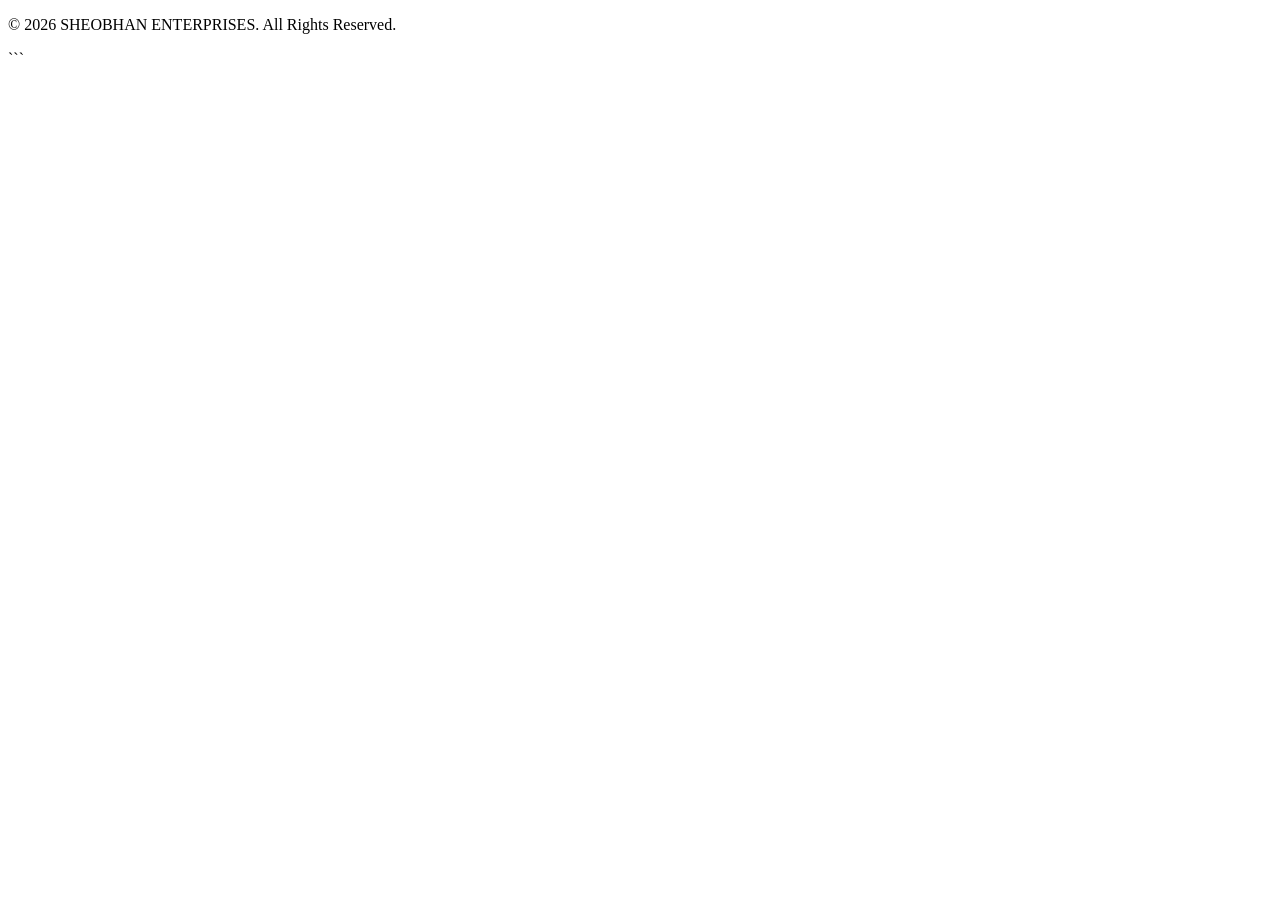
==== basic.html @ e600f528 "Create basic.html" ====
<!DOCTYPE html>
<html lang="en">

<head>
    <meta charset="UTF-8">
    <meta name="viewport" content="width=device-width, initial-scale=1.0">
    <title>Elevator Solutions | SHEOBHAN</title>
</head>
    <!-- FOOTER -->
    <footer>

        <p>
            © 2026 SHEOBHAN ENTERPRISES. All Rights Reserved.
        </p>

    </footer>

</body>

</html>
```
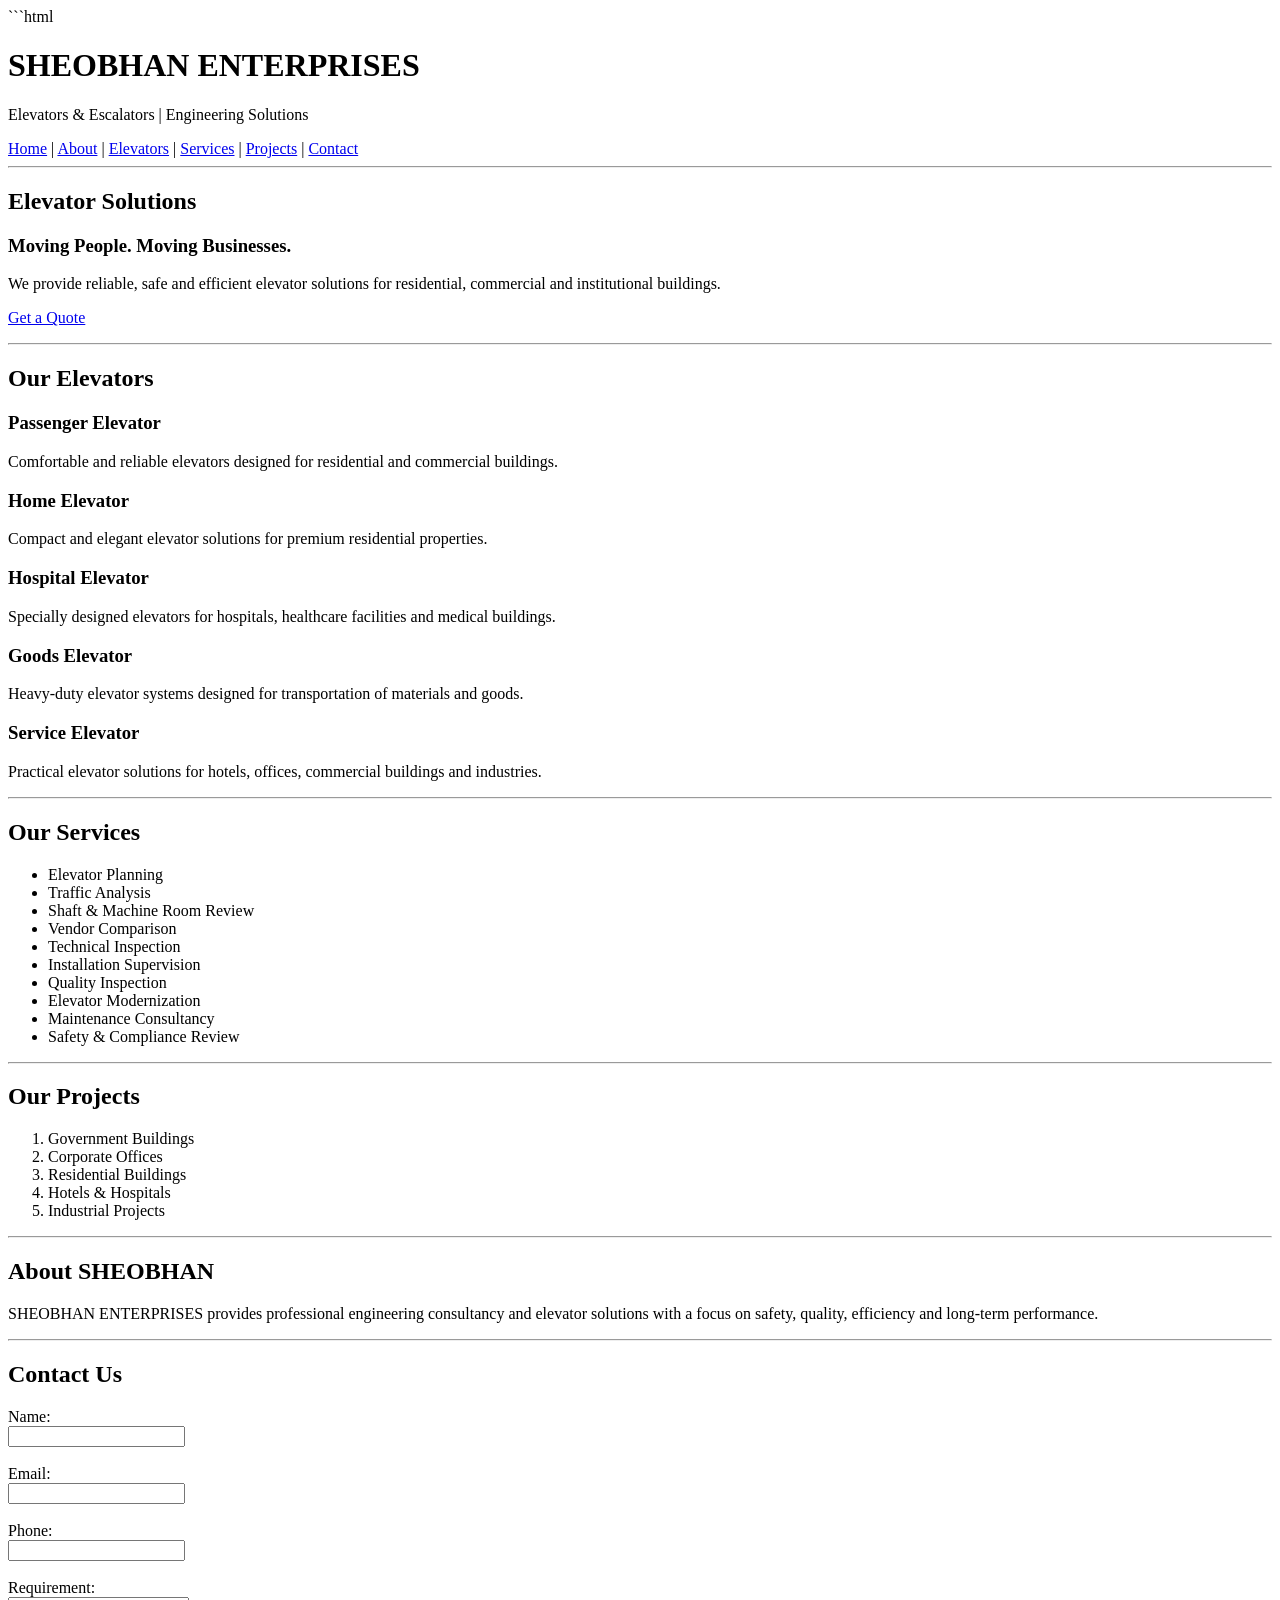
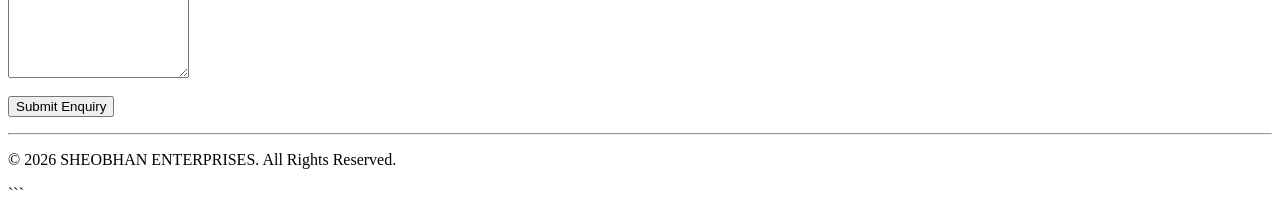
==== commit 96f859cb: "Update basic.html" ====
--- a/basic.html
+++ b/basic.html
@@ -1,3 +1,4 @@
+```html
 <!DOCTYPE html>
 <html lang="en">
 
@@ -6,6 +7,179 @@
     <meta name="viewport" content="width=device-width, initial-scale=1.0">
     <title>Elevator Solutions | SHEOBHAN</title>
 </head>
+
+<body>
+
+    <!-- HEADER -->
+    <header>
+
+        <h1>SHEOBHAN ENTERPRISES</h1>
+
+        <p>Elevators & Escalators | Engineering Solutions</p>
+
+        <nav>
+            <a href="#home">Home</a> |
+            <a href="#about">About</a> |
+            <a href="#elevators">Elevators</a> |
+            <a href="#services">Services</a> |
+            <a href="#projects">Projects</a> |
+            <a href="#contact">Contact</a>
+        </nav>
+
+    </header>
+
+    <hr>
+
+    <!-- HOME -->
+    <section id="home">
+
+        <h2>Elevator Solutions</h2>
+
+        <h3>Moving People. Moving Businesses.</h3>
+
+        <p>
+            We provide reliable, safe and efficient elevator solutions
+            for residential, commercial and institutional buildings.
+        </p>
+
+        <p>
+            <a href="#contact">Get a Quote</a>
+        </p>
+
+    </section>
+
+    <hr>
+
+    <!-- ELEVATORS -->
+    <section id="elevators">
+
+        <h2>Our Elevators</h2>
+
+        <article>
+            <h3>Passenger Elevator</h3>
+            <p>
+                Comfortable and reliable elevators designed for
+                residential and commercial buildings.
+            </p>
+        </article>
+
+        <article>
+            <h3>Home Elevator</h3>
+            <p>
+                Compact and elegant elevator solutions for
+                premium residential properties.
+            </p>
+        </article>
+
+        <article>
+            <h3>Hospital Elevator</h3>
+            <p>
+                Specially designed elevators for hospitals,
+                healthcare facilities and medical buildings.
+            </p>
+        </article>
+
+        <article>
+            <h3>Goods Elevator</h3>
+            <p>
+                Heavy-duty elevator systems designed for
+                transportation of materials and goods.
+            </p>
+        </article>
+
+        <article>
+            <h3>Service Elevator</h3>
+            <p>
+                Practical elevator solutions for hotels,
+                offices, commercial buildings and industries.
+            </p>
+        </article>
+
+    </section>
+
+    <hr>
+
+    <!-- SERVICES -->
+    <section id="services">
+
+        <h2>Our Services</h2>
+
+        <ul>
+            <li>Elevator Planning</li>
+            <li>Traffic Analysis</li>
+            <li>Shaft & Machine Room Review</li>
+            <li>Vendor Comparison</li>
+            <li>Technical Inspection</li>
+            <li>Installation Supervision</li>
+            <li>Quality Inspection</li>
+            <li>Elevator Modernization</li>
+            <li>Maintenance Consultancy</li>
+            <li>Safety & Compliance Review</li>
+        </ul>
+
+    </section>
+
+    <hr>
+
+    <!-- PROJECTS -->
+    <section id="projects">
+
+        <h2>Our Projects</h2>
+
+        <ol>
+            <li>Government Buildings</li>
+            <li>Corporate Offices</li>
+            <li>Residential Buildings</li>
+            <li>Hotels & Hospitals</li>
+            <li>Industrial Projects</li>
+        </ol>
+
+    </section>
+
+    <hr>
+
+    <!-- ABOUT -->
+    <section id="about">
+
+        <h2>About SHEOBHAN</h2>
+
+        <p>
+            SHEOBHAN ENTERPRISES provides professional engineering
+            consultancy and elevator solutions with a focus on
+            safety, quality, efficiency and long-term performance.
+        </p>
+
+    </section>
+
+    <hr>
+
+    <!-- CONTACT -->
+    <section id="contact">
+
+        <h2>Contact Us</h2>
+
+        <form>
+
+            <label for="name">Name:</label><br>
+            <input type="text" id="name" name="name"><br><br>
+
+            <label for="email">Email:</label><br>
+            <input type="email" id="email" name="email"><br><br>
+
+            <label for="phone">Phone:</label><br>
+            <input type="tel" id="phone" name="phone"><br><br>
+
+            <label for="message">Requirement:</label><br>
+            <textarea id="message" name="message" rows="5"></textarea><br><br>
+
+            <button type="submit">Submit Enquiry</button>
+
+        </form>
+
+    </section>
+
+    <hr>
+
     <!-- FOOTER -->
     <footer>
 
